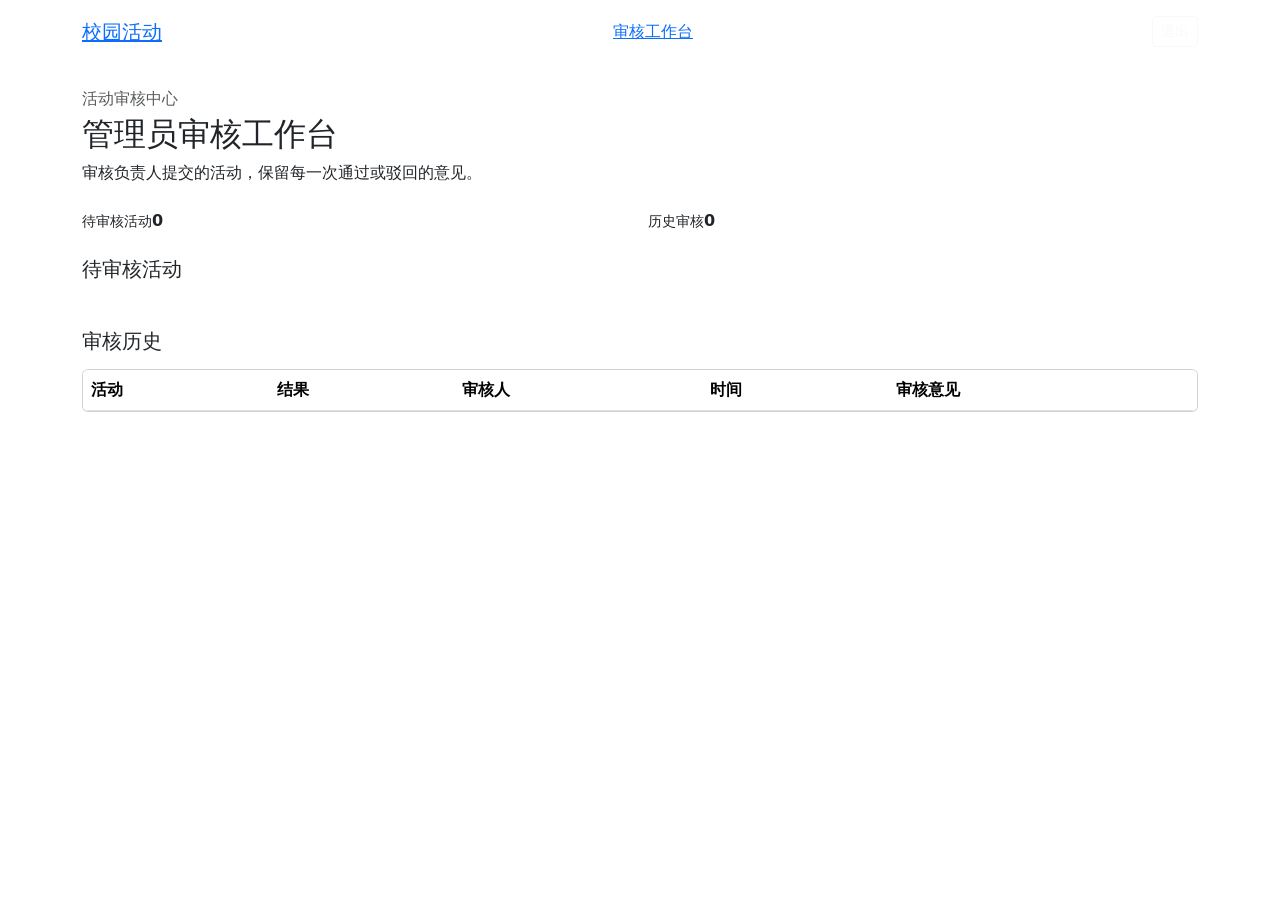
==== src/main/resources/templates/admin.html @ bf9abdd8 "Add role-based activity workspaces" ====
<!doctype html><html lang="zh-CN" xmlns:th="http://www.thymeleaf.org"><head><meta charset="utf-8"><meta name="viewport" content="width=device-width,initial-scale=1"><title>审核工作台 · 校园活动</title><link href="https://cdn.jsdelivr.net/npm/bootstrap@5.3.3/dist/css/bootstrap.min.css" rel="stylesheet"><link href="/css/app.css" rel="stylesheet"></head><body>
<header class="app-header py-3"><div class="container d-flex justify-content-between align-items-center"><a class="brand fs-5" href="/admin">校园活动</a><nav class="d-flex gap-4"><a class="active" href="/admin">审核工作台</a></nav><div><span id="currentUser" th:text="${session.name}"></span> <button id="logout" class="btn btn-sm btn-outline-light ms-2">退出</button></div></div></header>
<main class="container py-4"><div id="message" hidden></div><div class="hero mb-4"><p class="mb-1 opacity-75">活动审核中心</p><h1 class="h2 mb-2">管理员审核工作台</h1><p class="mb-0">审核负责人提交的活动，保留每一次通过或驳回的意见。</p></div>
<div class="row g-3 mb-4"><div class="col-md-6"><div class="metric"><small>待审核活动</small><strong id="pendingCount">0</strong></div></div><div class="col-md-6"><div class="metric"><small>历史审核</small><strong id="reviewCount">0</strong></div></div></div>
<h2 class="h5 mb-3">待审核活动</h2><div id="pending" class="row g-3 mb-5"></div>
<h2 class="h5 mb-3">审核历史</h2><div class="card overflow-auto"><table class="table mb-0"><thead><tr><th>活动</th><th>结果</th><th>审核人</th><th>时间</th><th>审核意见</th></tr></thead><tbody id="reviewHistory"></tbody></table></div></main>
<script src="/js/app.js"></script><script src="/js/admin.js"></script></body></html>
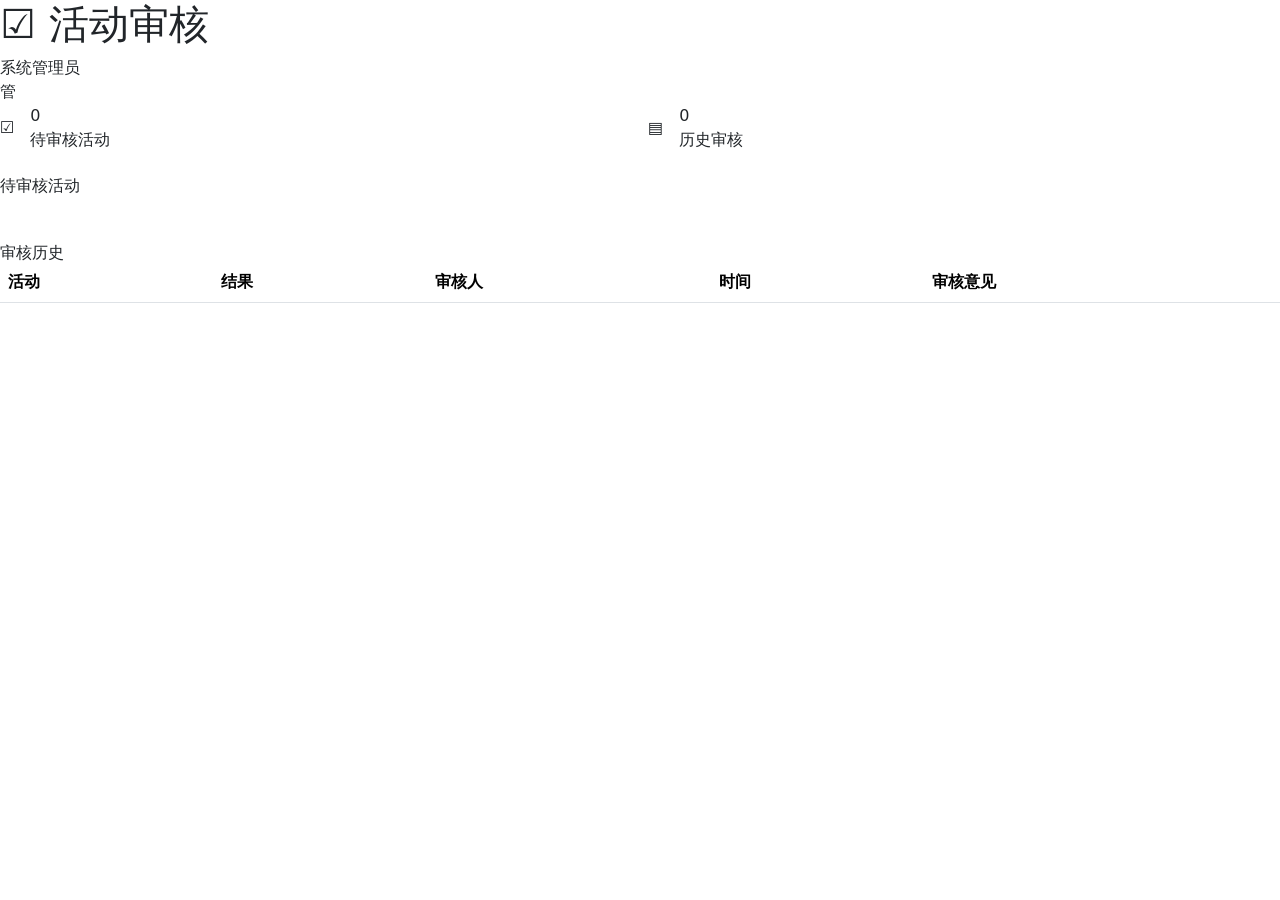
==== commit 3d3cf6e6: "feat: add admin dashboard and student account maintenance" ====
--- a/src/main/resources/templates/admin.html
+++ b/src/main/resources/templates/admin.html
@@ -1,7 +1 @@
-<!doctype html><html lang="zh-CN" xmlns:th="http://www.thymeleaf.org"><head><meta charset="utf-8"><meta name="viewport" content="width=device-width,initial-scale=1"><title>审核工作台 · 校园活动</title><link href="https://cdn.jsdelivr.net/npm/bootstrap@5.3.3/dist/css/bootstrap.min.css" rel="stylesheet"><link href="/css/app.css" rel="stylesheet"></head><body>
-<header class="app-header py-3"><div class="container d-flex justify-content-between align-items-center"><a class="brand fs-5" href="/admin">校园活动</a><nav class="d-flex gap-4"><a class="active" href="/admin">审核工作台</a></nav><div><span id="currentUser" th:text="${session.name}"></span> <button id="logout" class="btn btn-sm btn-outline-light ms-2">退出</button></div></div></header>
-<main class="container py-4"><div id="message" hidden></div><div class="hero mb-4"><p class="mb-1 opacity-75">活动审核中心</p><h1 class="h2 mb-2">管理员审核工作台</h1><p class="mb-0">审核负责人提交的活动，保留每一次通过或驳回的意见。</p></div>
-<div class="row g-3 mb-4"><div class="col-md-6"><div class="metric"><small>待审核活动</small><strong id="pendingCount">0</strong></div></div><div class="col-md-6"><div class="metric"><small>历史审核</small><strong id="reviewCount">0</strong></div></div></div>
-<h2 class="h5 mb-3">待审核活动</h2><div id="pending" class="row g-3 mb-5"></div>
-<h2 class="h5 mb-3">审核历史</h2><div class="card overflow-auto"><table class="table mb-0"><thead><tr><th>活动</th><th>结果</th><th>审核人</th><th>时间</th><th>审核意见</th></tr></thead><tbody id="reviewHistory"></tbody></table></div></main>
-<script src="/js/app.js"></script><script src="/js/admin.js"></script></body></html>
+<!doctype html><html lang="zh-CN" xmlns:th="http://www.thymeleaf.org"><head><meta charset="utf-8"><meta name="viewport" content="width=device-width,initial-scale=1"><title>活动审核 · 校园活动</title><link href="https://cdn.jsdelivr.net/npm/bootstrap@5.3.3/dist/css/bootstrap.min.css" rel="stylesheet"><link href="/css/app.css" rel="stylesheet"></head><body><div class="app-shell"><aside th:replace="~{fragments/navigation :: adminNav}"></aside><div class="main-panel"><header class="topbar"><h1>☑ 活动审核</h1><div class="topbar-user"><span>系统管理员<br><strong id="currentUser" th:text="${session.name}"></strong></span><span class="avatar">管</span><button id="logout" class="d-none">退出</button></div></header><main class="content"><div id="message" hidden></div><div class="row g-3 mb-4"><div class="col-md-6"><div class="dashboard-card d-flex align-items-center gap-3"><span class="dashboard-icon orange">☑</span><div><div id="pendingCount" class="dashboard-number">0</div><div class="dashboard-label">待审核活动</div></div></div></div><div class="col-md-6"><div class="dashboard-card d-flex align-items-center gap-3"><span class="dashboard-icon purple">▤</span><div><div id="reviewCount" class="dashboard-number">0</div><div class="dashboard-label">历史审核</div></div></div></div></div><h2 class="h6 mb-3">待审核活动</h2><div id="pending" class="row g-3 mb-5"></div><section id="history" class="table-panel"><div class="panel-heading"><h2 class="h6 m-0">审核历史</h2></div><div class="table-responsive"><table class="table"><thead><tr><th>活动</th><th>结果</th><th>审核人</th><th>时间</th><th>审核意见</th></tr></thead><tbody id="reviewHistory"></tbody></table></div></section></main></div></div><script src="/js/app.js"></script><script src="/js/admin.js"></script></body></html>
